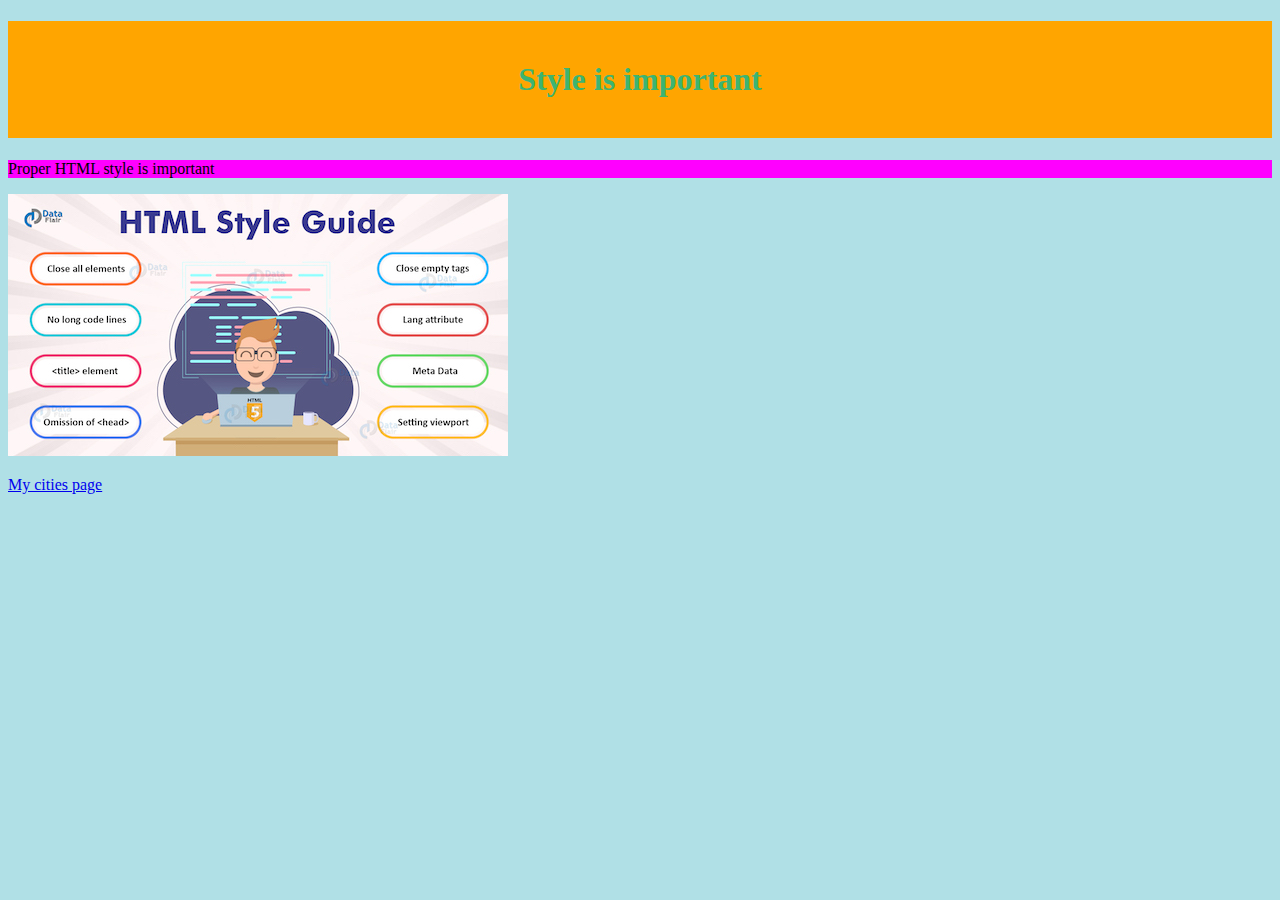
==== index.html @ ac21e969 "Update index.html" ====
<!DOCTYPE html>
<!-- ICS2O-Unit1-03-HTML-hello_world -->
<html lang="en-ca">
  <head>
    <meta charset="utf-8">
    <meta name="description" content="My first webpage, with proper style">
    <meta name="keywords" content="mths, ICS2O">
    <meta name="author" content="Junwon">
    <meta name="viewport" content="width=device-width, initial-scale=1.0">
    <title>My first webpage, with proper style</title>
  </head>
  <style>
    #my-header {
      background-color: rgb(255, 165, 0);
      color: hsl(147, 50%, 47%);
      padding: 40px;
      text-align: center;
    }
  </style>
  <body style="background-color:powderblue;">
    <h1 id="my-header">Style is important</h1>
    <p style="background-color:#ff00ff;">Proper HTML style is important</p> 
    <img src="./images/HTML-style-guide.jpeg" alt="style">
    <p>
      <a href="./cities.html">My cities page</a>
    </p>
  </body>
</html>
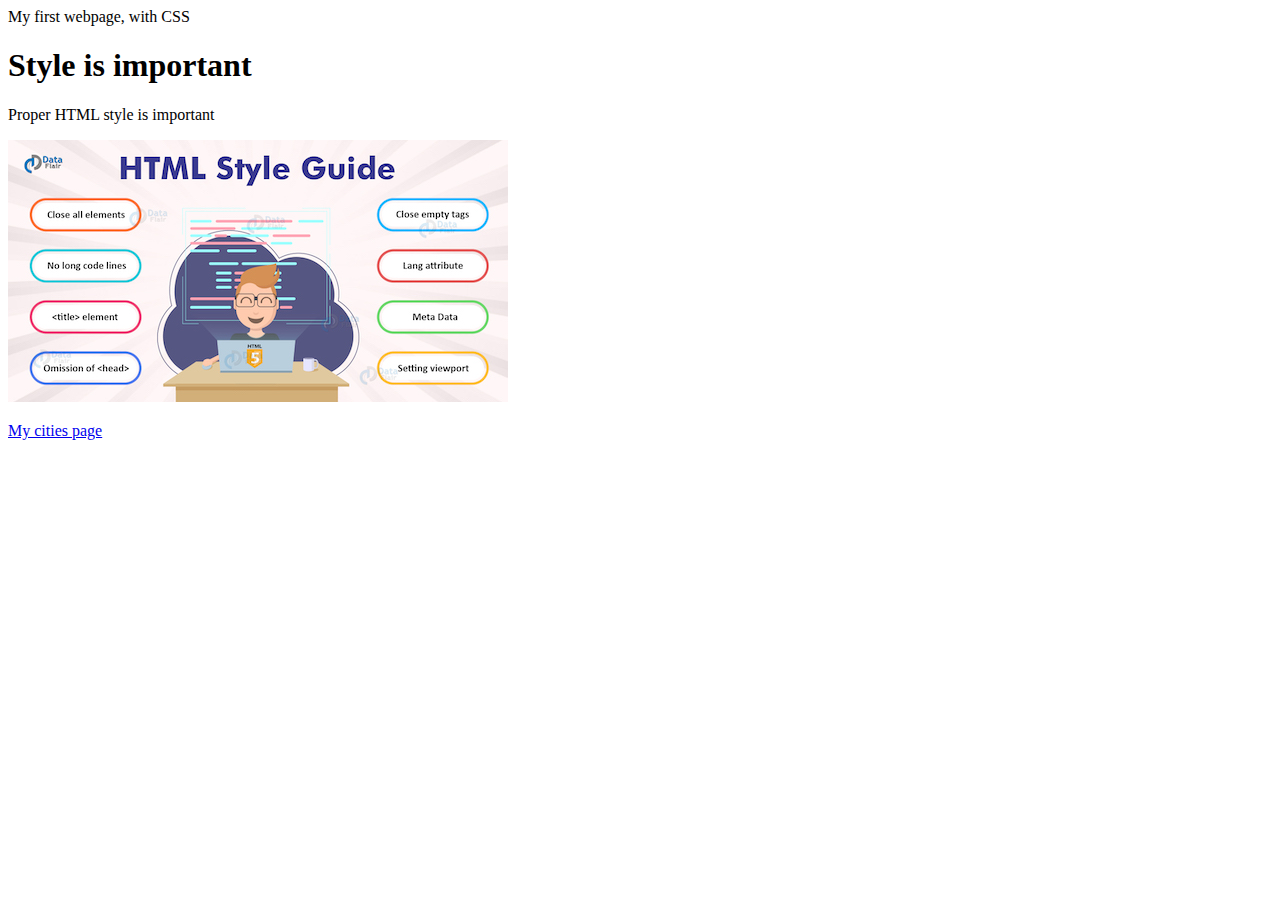
==== commit ef0811f5: "css" ====
--- a/index.html
+++ b/index.html
@@ -7,19 +7,20 @@
     <meta name="keywords" content="mths, ICS2O">
     <meta name="author" content="Junwon">
     <meta name="viewport" content="width=device-width, initial-scale=1.0">
-    <title>My first webpage, with proper style</title>
+    <Link rel="stylesheet" href="./css/style.css"
+    <title>My first webpage, with CSS</title>
   </head>
   <style>
-    #my-header {
+    #myHeader {
       background-color: rgb(255, 165, 0);
       color: hsl(147, 50%, 47%);
       padding: 40px;
       text-align: center;
     }
   </style>
-  <body style="background-color:powderblue;">
-    <h1 id="my-header">Style is important</h1>
-    <p style="background-color:#ff00ff;">Proper HTML style is important</p> 
+  <body>
+    <h1>Style is important</h1>
+    <p>Proper HTML style is important</p> 
     <img src="./images/HTML-style-guide.jpeg" alt="style">
     <p>
       <a href="./cities.html">My cities page</a>
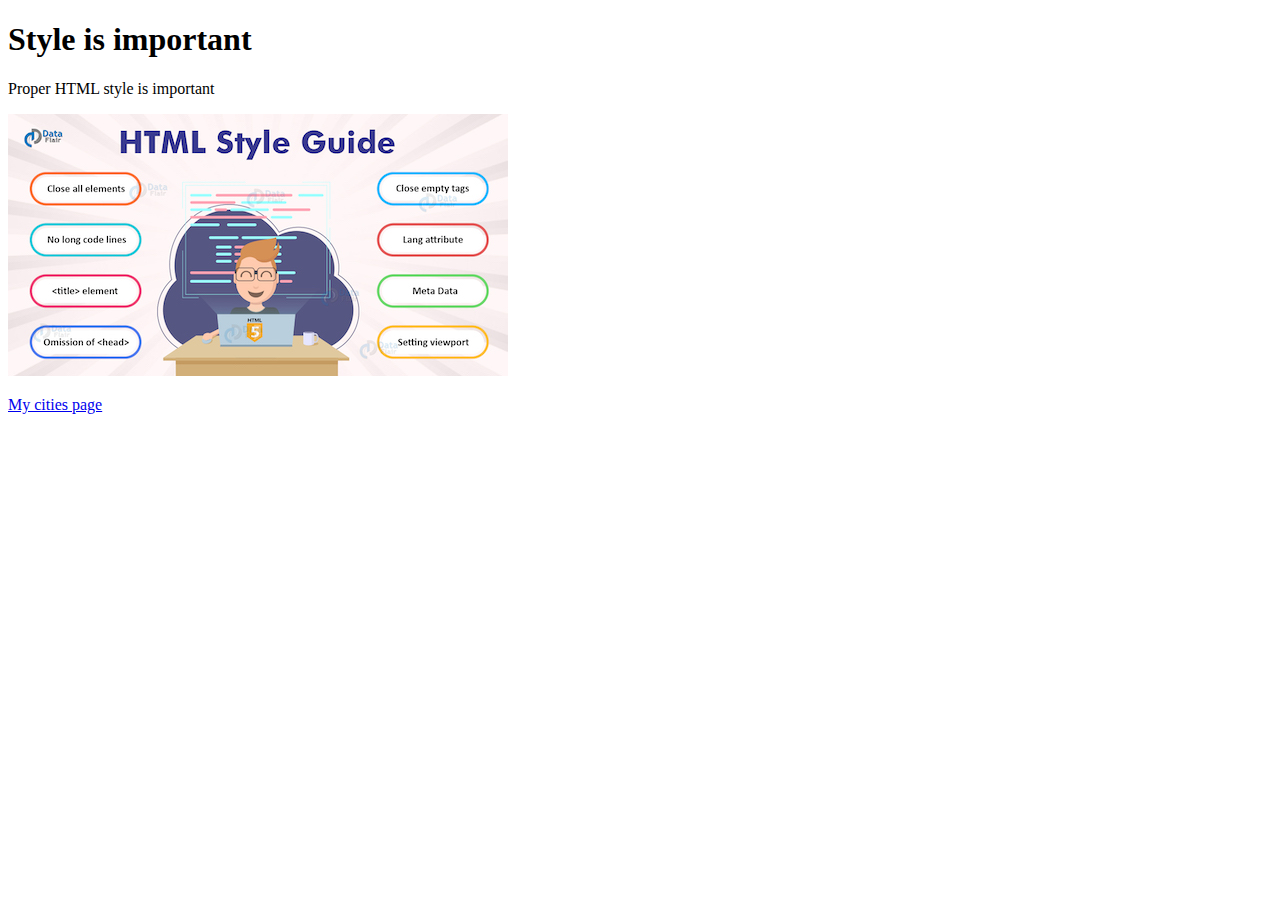
==== commit cfa310fc: "Update index.html" ====
--- a/index.html
+++ b/index.html
@@ -7,7 +7,7 @@
     <meta name="keywords" content="mths, ICS2O">
     <meta name="author" content="Junwon">
     <meta name="viewport" content="width=device-width, initial-scale=1.0">
-    <Link rel="stylesheet" href="./css/style.css"
+    <Link rel="stylesheet" href="./css/style.css">
     <title>My first webpage, with CSS</title>
   </head>
   <style>
